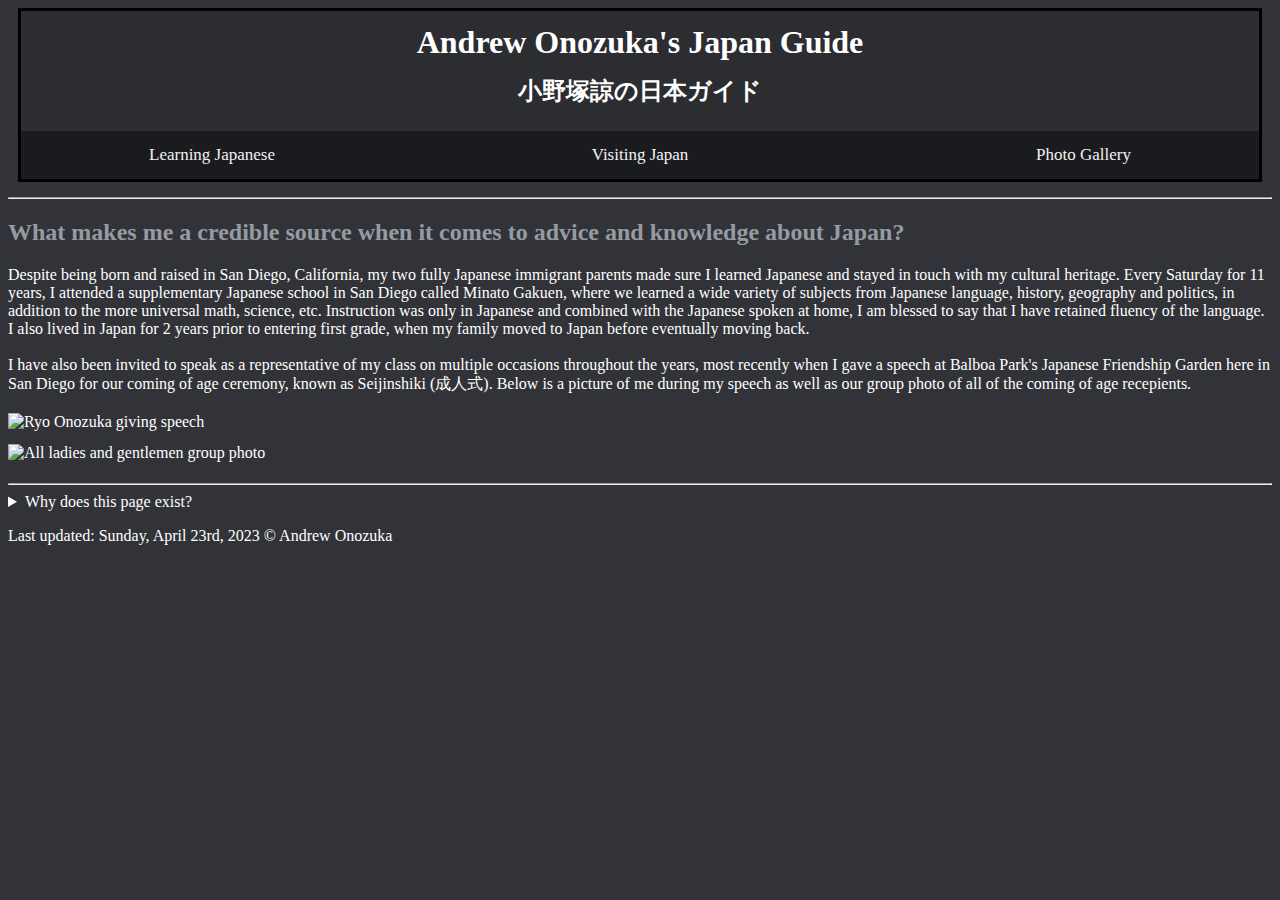
==== index.html @ e1a52954 "renamed main to index.html" ====
<!DOCTYPE html>
<html lang="en">
  <head>
    <meta charset="UTF-8">
    <title>Japan Guide</title>
    <link rel="icon" href="media/jpflag.png">
    <link rel="stylesheet" href="style.css">
    <meta name="viewport" content="'width=device-width, initial-scale=1">
    <meta name="description" content="CSE 110 Lab 3">
    <meta name="keywords" content="HTML">
    <meta name="author" content="Andrew Onozuka">
    <!-- <link rel="preconnect" href="https://fonts.googleapis.com">
    <link rel="preconnect" href="https://fonts.gstatic.com" crossorigin>
    <link href="https://fonts.googleapis.com/css2?family=Domine&display=swap" rel="stylesheet"> -->
  </head>

  <body>
    <header>
        <h1>Andrew Onozuka's Japan Guide</h1>
        <h2 id="center">小野塚諒の日本ガイド</h2>
        <!-- <img src="https://blog.mozilla.org/opendesign/files/2017/06/logo.png" alt="MDN logo" id="mdnlogo"> -->
        <!-- <h2 id="center">Choose your relevant categories:</h2> -->

        <!-- Top navigation -->
        <div class="navbar">
            <!-- Centered link -->
            <div class="navbar-centered">
                <a href="#visit" class="active">Visiting Japan</a>
            </div>

            <!-- Left-aligned links (default) -->
            <a href="#lang">Learning Japanese</a>

            <!-- Right-aligned links -->
            <div class="navbar-right">
                <a href="#photos">Photo Gallery</a>
            </div>
        </div>

        <!-- <nav>
            <ul>
                <li><a href="#lang">Learning Japanese</a></li>
                <li><a href="#visit">Visiting Japan</a></li>
                <li><a href="#photos">Photo Gallery</a></li>
            </ul>
        </nav> -->
    </header>
    <hr>
    <main>
        <section>
            <div style="clear:both;"></div>

            <div class="intro">
                <h2 id="intro">What makes me a credible source when it comes to advice and knowledge about Japan?</h2>
                Despite being born and raised in San Diego, California, my two fully Japanese immigrant parents made sure I learned Japanese and stayed in touch with my cultural heritage.
                Every Saturday for 11 years, I attended a supplementary Japanese school in San Diego called Minato Gakuen, where we learned a wide variety of subjects from Japanese language,
                history, geography and politics, in addition to the more universal math, science, etc. Instruction was only in Japanese and combined with the Japanese spoken at home, I am
                blessed to say that I have retained fluency of the language. I also lived in Japan for 2 years prior to entering first grade, when my family moved to Japan before eventually moving back.<br>
                <br>
                I have also been invited to speak as a representative of my class on multiple occasions throughout the years, most recently when I gave a speech at Balboa Park's Japanese Friendship Garden
                here in San Diego for our coming of age ceremony, known as Seijinshiki (成人式). Below is a picture of me during my speech as well as our group photo of all of the coming of age recepients.

                <!-- If you're interested in my personal story, you can read more about me here(INS LINK EVENTUALLY). -->
            </div>
            <br>
            <img src="media/speech.jpg" alt="Ryo Onozuka giving speech" class="center">
            <img src="media/group.jpg" alt="All ladies and gentlemen group photo" class="center">
        </section>
    </main>
    <hr>    
    <footer>
        <details>
            <summary>Why does this page exist?</summary>
            <p>
                This website was born out of my passion for Japan and my expertise on its culture. This project aims to cater to the ever-growing demand of tourists
                hoping to visit Japan, providing them with information so that they can enjoy an awesome and unforgettable trip.
                I hope you learned more about Japan through this guide! If you get the chance to visit I hope you have a wonderful time!<br>
                <br>
                Here is a feedback form if you have any further questions, comments or concerns. If you could fill it out it would be greatly appreciated!
                If you want to support me even further, I take donations @andrew_onozuka on Venmo. Have a great day!
            </p>
        </details>
        <p class="tagline">
            Last updated: Sunday, <time datetime="2023-04-23">April 23rd, 2023</time> &copy; Andrew Onozuka
        </p>
    </footer>
  </body>
</html>
---- style.css ----
html {
    /* font-family: 'Domine', serif; */
  }
  



/* Add a black background color to the top navigation */
.navbar {
    position: relative;
    background-color: #1A1B1E;
    overflow: hidden;
  }
  
  /* Style the links inside the navigation bar */
  .navbar a {
    float: left;
    color: #f2f2f2;
    text-align: center;
    padding: 14px 10vw;
    text-decoration: none;
    font-size: 17px;
    /* border: 3px solid rgb(0, 128, 0); */
  }
  
  /* Change the color of links on hover */
  .navbar a:hover {
    background-color: #ddd;
    color: black;
  }
  
  /* Add a color to the active/current link */
  /* .navbar a.active {
    background-color: #04AA6D;
    color: white;
  } */
  
  /* Centered section inside the top navigation */
  .navbar-centered a {
    float: none;
    position: absolute;
    top: 50%;
    left: 50%;
    transform: translate(-50%, -50%);
  }
  
  /* Right-aligned section inside the top navigation */
  .navbar-right {
    float: right;
  }
  
  /* Responsive navigation menu - display links on top of each other instead of next to each other (for mobile devices) */
  @media screen and (max-width: 600px) {
    .navbar a, .navbar-right {
      float: none;
      display: block;
    }
  
    .navbar-centered a {
      position: relative;
      top: 0;
      left: 0;
      transform: none;
    }
  }











  header {                                  /* pt2 element selector */
    background-color: hsl(220, 7%, 18%);  /* pt1 background color using hsl or hsla */
  
    /* margin long hand notations */
    margin-top: 2mm;                        /* pt1 unqiue absolute length unit 1 */
    margin-bottom: 0.4cm;                   /* pt1 unique absolute length unit 2 */
    margin-left: 10px;                      /* pt1 unique absolute length unit 3 */
    margin-right: 10px;
  
    /* border long hand notations */
    border-style: solid;
    border-color: rgb(0, 0, 0);           /* pt1 color using rgb or rgba */
    border-width: auto;
    border-radius: auto;
  }   
  #mdnlogo {                                /* pt2 ID selector */
    display: block;                         /* pt1 display/block */
    margin: 0 auto;
    width: 200px;                           /* pt1 sizing/width */
    position: static;                       /* pt1 position */
  }
  
  body {
      background-color: #313338;          /* pt1 background color using hex code */
      position: static;                      /* pt1 position */
      /* border: 3px solid rgb(0, 128, 0); */
  }
  
  h1 {    /* main heading */
    color: white;                         /* pt1 color using name */
    text-align: center;                     /* pt1 text align */
    margin: 0 0 0 0;                        /* pt1 margin short hand notation */
    padding: 10pt;                          /* pt1 padding short hand notation */
    /* border: 3px solid rgb(0, 128, 0); */
  }
  
  #center {   /* class to center */
    color: white;                         
    text-align: center;
    margin: auto;                           /* pt1 auto margin */
  
    /* padding long hand notations */
    padding-top: 0em;                       /* pt1 unique relative length unit 1 */
    padding-bottom: 2ch;                    /* pt1 unique relative length unit 2 */
    padding-left: 0ex;                      /* pt1 unique relative length unit 3 */
    padding-right: 0px;
  }
  
  h2 {    /* subheadings */
    color: #959BA3;
  }
  
  h3 {    /* table of contents */
    text-align: center;
    color: #959BA3;
  }
  
  /* navigation */
  nav ul {                                  /* pt2 descendant combinator */
    list-style-type: none;                  /* removes bullet points for navigation menu */
    text-align: center;       /* centers the inline block */
    /* border: 3px solid rgb(0, 128, 0); */
  }
  nav ul li {
    display: inline-block;                  /* pt1 display/inline-block */
    padding: 10px;
    /* border: 3px solid rgb(0, 128, 0); */
  }
  nav ul li a {
    color: white;
    padding: 0.25em 1em;
    text-decoration: none; /* no underline */
    background-color: #2B2D31;
    color: #959BA3;
    border-top-left-radius: 0.5em 0.5em;
    border-top-right-radius: 0.5em 0.5em;
    border-bottom-left-radius: 0.5em 0.5em;
    border-bottom-right-radius: 0.5em 0.5em;
    /* border: 3px solid rgb(0, 128, 0); */
  }
  nav ul li a:hover, nav ul li a:focus, nav ul li a:active { /* pt1 pseudo-class */
    color: #DCDEE1;
    background-color: #36373C;
    font-weight: bold;
  }
  @media screen and (max-width: 600px) {    /* pt1 media query */
    nav ul li a {
      float: none;
      display: block;
    }
    
    nav ul li a {
      position: relative;
      top: 0;
      left: 0;
      transform: none;
    }
  }
  
  .attendance ul {              /* pt2 class selector */
    list-style-type: none;      /* removes bullet points for navigation menu */
    display: flex;              /* pt1 display flex property */
    justify-content: space-evenly;
  }
  .attendance ul li {
    color: #DCDEE1;
    order: 0;                   /* pt1 flex property */
    align-self: auto;           /* pt1 flex property */
    /* border: 3px solid rgb(0, 128, 0); */
  }
  .attendance ul li[class="lead"] {   /* pt2 attribute selector */
    color: white;
    font-weight: bold;
    flex-grow: 0;               /* pt1 flex property */
    align-self: auto;           /* pt1 flex property */
    /* border: 3px solid rgb(0, 128, 0); */
  } 
  ul ~ span {                   /* pt2 general sibling combinator */
    display: table;
    margin: 0 auto;
    color: red;
    padding: 10px;
  }
  
  #agenda {
    text-align: center;
  }
  .agenda {
    display: grid;              /* pt1 grid property */
    grid-template-columns: 1fr 1fr 1fr 1fr 1fr;
    column-gap: 20px;
    padding: 10px;
    /* border: 3px solid rgb(0, 128, 0); */
  }
  /* grid children below */
  .agenda .c1 {
    color: #DCDEE1;
    /* border: 3px solid rgb(0, 128, 0); */
  }
  .agenda .c2 {
    color: #DCDEE1;
    /* border: 3px solid rgb(0, 128, 0); */
  }
  .agenda .c3 {
    color: #DCDEE1;
    /* border: 3px solid rgb(0, 128, 0); */
  }
  .agenda .c4 {
    color: #DCDEE1;
    /* border: 3px solid rgb(0, 128, 0); */
  }
  .agenda .c5 {
    color: #DCDEE1;
    /* border: 3px solid rgb(0, 128, 0); */
  }
  
  .qcc div:first-of-type + div {              /* pt2 adjacent sibling combinator */
    color: green;
    padding-top: 10px;
    /* border: 3px solid rgb(0, 128, 0); */
  }
  
  .button {
    color: black;
  }
  
  html body > *:not(.links) {     /* pt2 universal selector, child combinator, pseudo-class selector */
    color: white;
  }
  
  #attendance, #diagram, #audio, #video {
    text-align: center;
    /* border: 3px solid rgb(0, 128, 0); */
  }
  
  .center, video {   /* pt2 selector list */
    display: block;
    margin: 0 auto;
    height: auto;
    width: auto;
    max-width: 100%;
    /* min-width: none; */
    padding-bottom: 10pt;
    /* border: 3px solid rgb(0, 128, 0); */
  }
  audio {
    display: table;
    margin: 0 auto;
    /* border: 3px solid rgb(0, 128, 0); */
  }
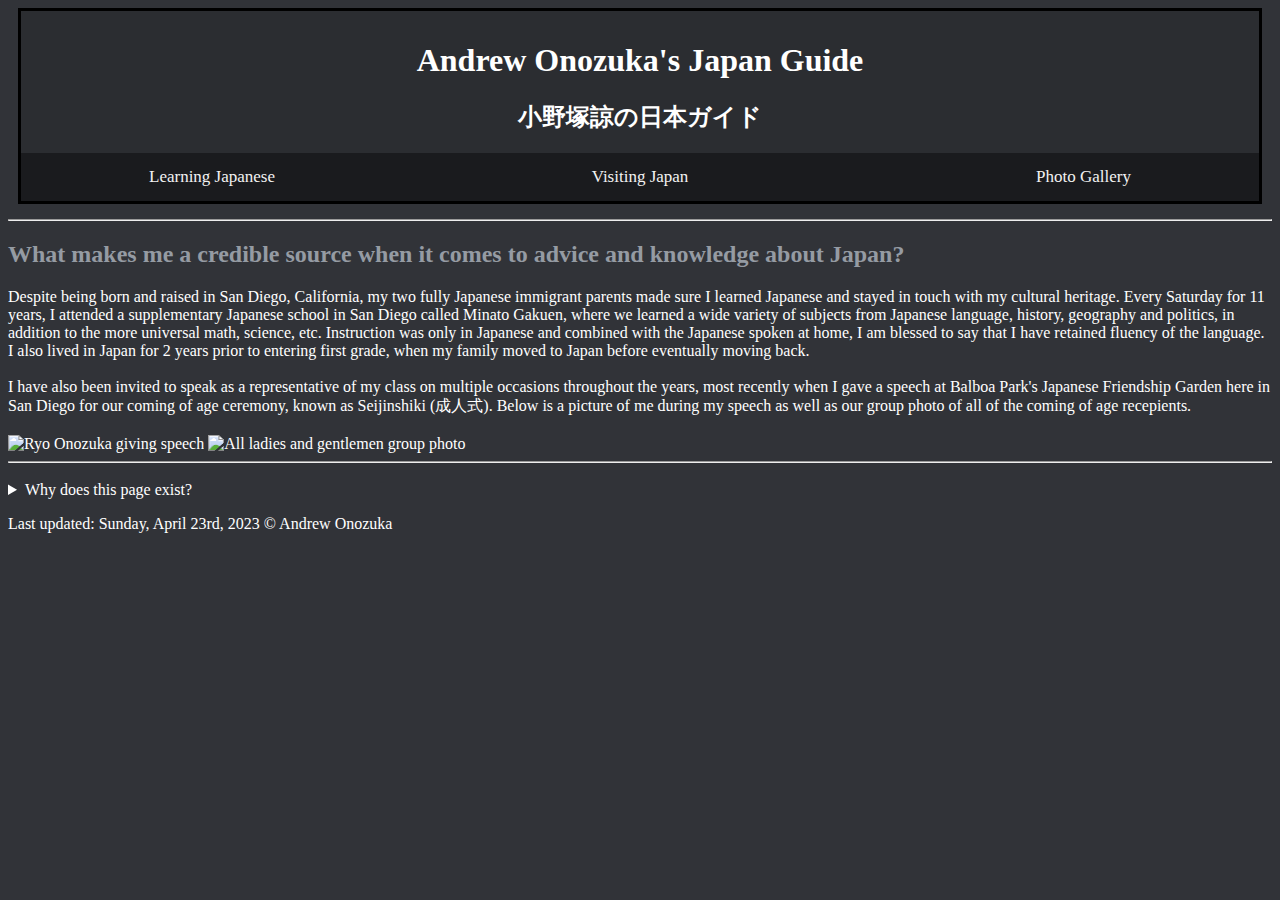
==== commit 706549d2: "updated index.html" ====
--- a/index.html
+++ b/index.html
@@ -17,9 +17,8 @@
   <body>
     <header>
         <h1>Andrew Onozuka's Japan Guide</h1>
-        <h2 id="center">小野塚諒の日本ガイド</h2>
+        <h2 id="subtitle">小野塚諒の日本ガイド</h2>
         <!-- <img src="https://blog.mozilla.org/opendesign/files/2017/06/logo.png" alt="MDN logo" id="mdnlogo"> -->
-        <!-- <h2 id="center">Choose your relevant categories:</h2> -->
 
         <!-- Top navigation -->
         <div class="navbar">
@@ -63,8 +62,8 @@
                 <!-- If you're interested in my personal story, you can read more about me here(INS LINK EVENTUALLY). -->
             </div>
             <br>
-            <img src="media/speech.jpg" alt="Ryo Onozuka giving speech" class="center">
-            <img src="media/group.jpg" alt="All ladies and gentlemen group photo" class="center">
+            <img src="media/speech.jpg" alt="Ryo Onozuka giving speech">
+            <img src="media/group.jpg" alt="All ladies and gentlemen group photo">
         </section>
     </main>
     <hr>    
--- a/style.css
+++ b/style.css
@@ -63,19 +63,8 @@
       transform: none;
     }
   }
-
-
-
-
-
-
-
-
-
-
-
   header {                                  /* pt2 element selector */
-    background-color: hsl(220, 7%, 18%);  /* pt1 background color using hsl or hsla */
+    background-color: #2b2d31;  /* pt1 background color using hsl or hsla */
   
     /* margin long hand notations */
     margin-top: 2mm;                        /* pt1 unqiue absolute length unit 1 */
@@ -88,179 +77,43 @@
     border-color: rgb(0, 0, 0);           /* pt1 color using rgb or rgba */
     border-width: auto;
     border-radius: auto;
-  }   
-  #mdnlogo {                                /* pt2 ID selector */
-    display: block;                         /* pt1 display/block */
-    margin: 0 auto;
-    width: 200px;                           /* pt1 sizing/width */
-    position: static;                       /* pt1 position */
+    /* border: 3px solid rgb(0, 128, 0); */
   }
+img {
+    max-width: 100%;
+    /* border: 3px solid rgb(0, 128, 0); */
+}
   
   body {
       background-color: #313338;          /* pt1 background color using hex code */
-      position: static;                      /* pt1 position */
       /* border: 3px solid rgb(0, 128, 0); */
   }
   
   h1 {    /* main heading */
     color: white;                         /* pt1 color using name */
     text-align: center;                     /* pt1 text align */
-    margin: 0 0 0 0;                        /* pt1 margin short hand notation */
-    padding: 10pt;                          /* pt1 padding short hand notation */
+    padding: 10px 10px 0pt 10px;                          /* pt1 padding short hand notation */
     /* border: 3px solid rgb(0, 128, 0); */
   }
   
-  #center {   /* class to center */
+  #subtitle {   /* class to center */
     color: white;                         
     text-align: center;
     margin: auto;                           /* pt1 auto margin */
-  
-    /* padding long hand notations */
-    padding-top: 0em;                       /* pt1 unique relative length unit 1 */
-    padding-bottom: 2ch;                    /* pt1 unique relative length unit 2 */
-    padding-left: 0ex;                      /* pt1 unique relative length unit 3 */
-    padding-right: 0px;
+    padding-bottom: 20px;                    /* pt1 unique relative length unit 2 */
+    /* border: 3px solid rgb(0, 128, 0); */
   }
   
   h2 {    /* subheadings */
     color: #959BA3;
-  }
-  
-  h3 {    /* table of contents */
-    text-align: center;
-    color: #959BA3;
-  }
-  
-  /* navigation */
-  nav ul {                                  /* pt2 descendant combinator */
-    list-style-type: none;                  /* removes bullet points for navigation menu */
-    text-align: center;       /* centers the inline block */
     /* border: 3px solid rgb(0, 128, 0); */
   }
-  nav ul li {
-    display: inline-block;                  /* pt1 display/inline-block */
-    padding: 10px;
-    /* border: 3px solid rgb(0, 128, 0); */
-  }
-  nav ul li a {
-    color: white;
-    padding: 0.25em 1em;
-    text-decoration: none; /* no underline */
-    background-color: #2B2D31;
-    color: #959BA3;
-    border-top-left-radius: 0.5em 0.5em;
-    border-top-right-radius: 0.5em 0.5em;
-    border-bottom-left-radius: 0.5em 0.5em;
-    border-bottom-right-radius: 0.5em 0.5em;
-    /* border: 3px solid rgb(0, 128, 0); */
-  }
-  nav ul li a:hover, nav ul li a:focus, nav ul li a:active { /* pt1 pseudo-class */
-    color: #DCDEE1;
-    background-color: #36373C;
-    font-weight: bold;
-  }
-  @media screen and (max-width: 600px) {    /* pt1 media query */
-    nav ul li a {
-      float: none;
-      display: block;
-    }
-    
-    nav ul li a {
-      position: relative;
-      top: 0;
-      left: 0;
-      transform: none;
-    }
-  }
-  
-  .attendance ul {              /* pt2 class selector */
-    list-style-type: none;      /* removes bullet points for navigation menu */
-    display: flex;              /* pt1 display flex property */
-    justify-content: space-evenly;
-  }
-  .attendance ul li {
-    color: #DCDEE1;
-    order: 0;                   /* pt1 flex property */
-    align-self: auto;           /* pt1 flex property */
-    /* border: 3px solid rgb(0, 128, 0); */
-  }
-  .attendance ul li[class="lead"] {   /* pt2 attribute selector */
-    color: white;
-    font-weight: bold;
-    flex-grow: 0;               /* pt1 flex property */
-    align-self: auto;           /* pt1 flex property */
-    /* border: 3px solid rgb(0, 128, 0); */
-  } 
-  ul ~ span {                   /* pt2 general sibling combinator */
-    display: table;
-    margin: 0 auto;
-    color: red;
-    padding: 10px;
-  }
-  
-  #agenda {
-    text-align: center;
-  }
-  .agenda {
-    display: grid;              /* pt1 grid property */
-    grid-template-columns: 1fr 1fr 1fr 1fr 1fr;
-    column-gap: 20px;
-    padding: 10px;
-    /* border: 3px solid rgb(0, 128, 0); */
-  }
-  /* grid children below */
-  .agenda .c1 {
-    color: #DCDEE1;
-    /* border: 3px solid rgb(0, 128, 0); */
-  }
-  .agenda .c2 {
-    color: #DCDEE1;
-    /* border: 3px solid rgb(0, 128, 0); */
-  }
-  .agenda .c3 {
-    color: #DCDEE1;
-    /* border: 3px solid rgb(0, 128, 0); */
-  }
-  .agenda .c4 {
-    color: #DCDEE1;
-    /* border: 3px solid rgb(0, 128, 0); */
-  }
-  .agenda .c5 {
-    color: #DCDEE1;
-    /* border: 3px solid rgb(0, 128, 0); */
-  }
-  
-  .qcc div:first-of-type + div {              /* pt2 adjacent sibling combinator */
-    color: green;
-    padding-top: 10px;
-    /* border: 3px solid rgb(0, 128, 0); */
-  }
-  
-  .button {
-    color: black;
-  }
-  
+
   html body > *:not(.links) {     /* pt2 universal selector, child combinator, pseudo-class selector */
     color: white;
   }
-  
-  #attendance, #diagram, #audio, #video {
-    text-align: center;
-    /* border: 3px solid rgb(0, 128, 0); */
-  }
-  
-  .center, video {   /* pt2 selector list */
-    display: block;
-    margin: 0 auto;
-    height: auto;
-    width: auto;
-    max-width: 100%;
-    /* min-width: none; */
-    padding-bottom: 10pt;
-    /* border: 3px solid rgb(0, 128, 0); */
-  }
-  audio {
-    display: table;
-    margin: 0 auto;
+
+  details {
+    padding-top: 10px;
     /* border: 3px solid rgb(0, 128, 0); */
   }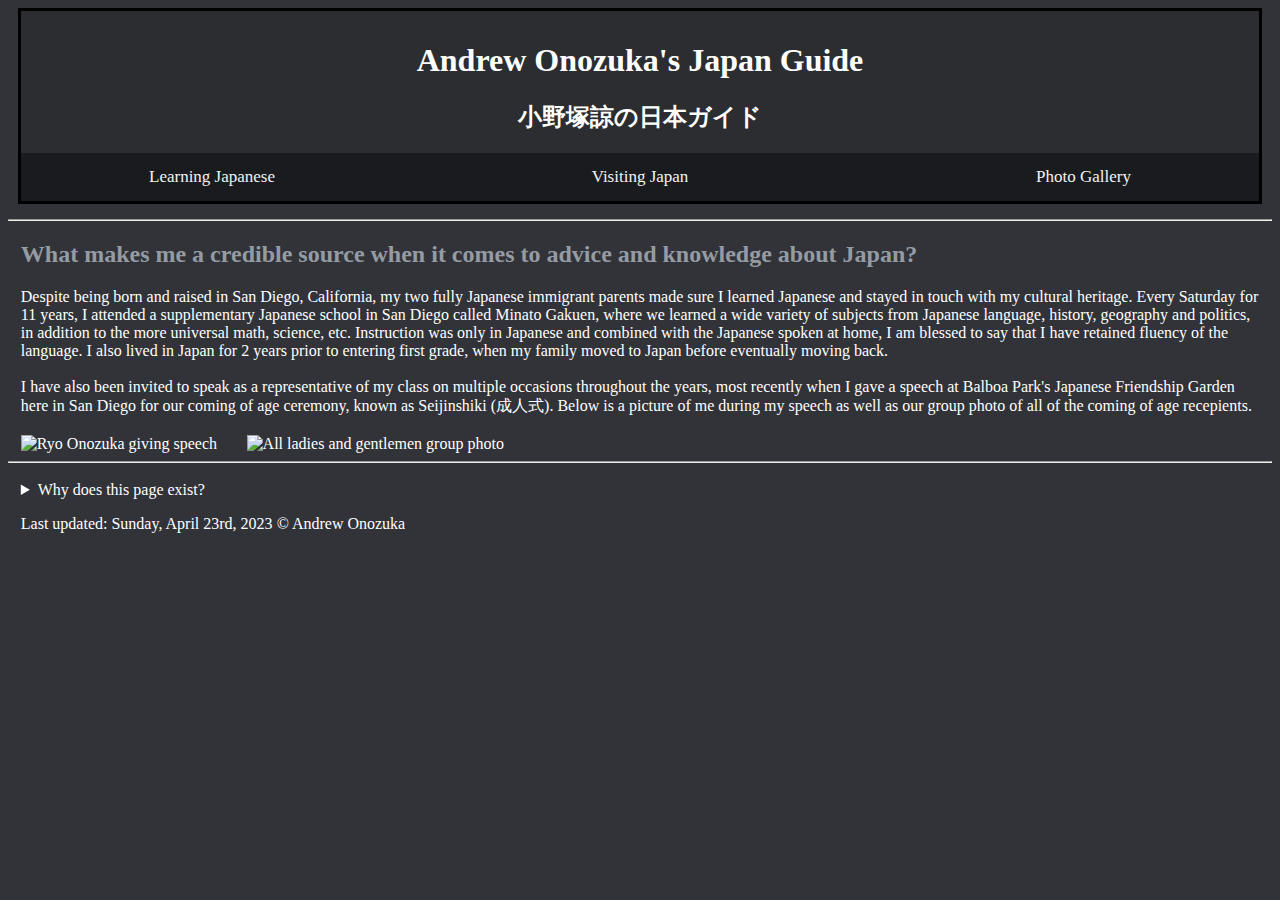
==== commit ae439af7: "updates to index and start on visit.html" ====
--- a/index.html
+++ b/index.html
@@ -18,31 +18,22 @@
     <header>
         <h1>Andrew Onozuka's Japan Guide</h1>
         <h2 id="subtitle">小野塚諒の日本ガイド</h2>
-        <!-- <img src="https://blog.mozilla.org/opendesign/files/2017/06/logo.png" alt="MDN logo" id="mdnlogo"> -->
 
         <!-- Top navigation -->
         <div class="navbar">
             <!-- Centered link -->
             <div class="navbar-centered">
-                <a href="#visit" class="active">Visiting Japan</a>
+                <a href="visit.html" class="active">Visiting Japan</a>
             </div>
 
             <!-- Left-aligned links (default) -->
-            <a href="#lang">Learning Japanese</a>
+            <a href="lang.html">Learning Japanese</a>
 
             <!-- Right-aligned links -->
             <div class="navbar-right">
-                <a href="#photos">Photo Gallery</a>
+                <a href="photos.html">Photo Gallery</a>
             </div>
         </div>
-
-        <!-- <nav>
-            <ul>
-                <li><a href="#lang">Learning Japanese</a></li>
-                <li><a href="#visit">Visiting Japan</a></li>
-                <li><a href="#photos">Photo Gallery</a></li>
-            </ul>
-        </nav> -->
     </header>
     <hr>
     <main>
--- a/style.css
+++ b/style.css
@@ -80,7 +80,9 @@
     /* border: 3px solid rgb(0, 128, 0); */
   }
 img {
-    max-width: 100%;
+    max-width: 96vw;
+    margin-left: 1vw;
+    margin-right: 1vw;
     /* border: 3px solid rgb(0, 128, 0); */
 }
   
@@ -89,6 +91,11 @@
       /* border: 3px solid rgb(0, 128, 0); */
   }
   
+  .intro {
+    margin-left: 1vw;
+    margin-right: 1vw;
+  }
+
   h1 {    /* main heading */
     color: white;                         /* pt1 color using name */
     text-align: center;                     /* pt1 text align */
@@ -98,6 +105,13 @@
   
   #subtitle {   /* class to center */
     color: white;                         
+    text-align: center;
+    margin: auto;                           /* pt1 auto margin */
+    padding-bottom: 20px;                    /* pt1 unique relative length unit 2 */
+    /* border: 3px solid rgb(0, 128, 0); */
+  }
+
+  #center {   /* class to center */           
     text-align: center;
     margin: auto;                           /* pt1 auto margin */
     padding-bottom: 20px;                    /* pt1 unique relative length unit 2 */
@@ -116,4 +130,8 @@
   details {
     padding-top: 10px;
     /* border: 3px solid rgb(0, 128, 0); */
+  }
+
+  footer {
+    margin-left: 1vw;
   }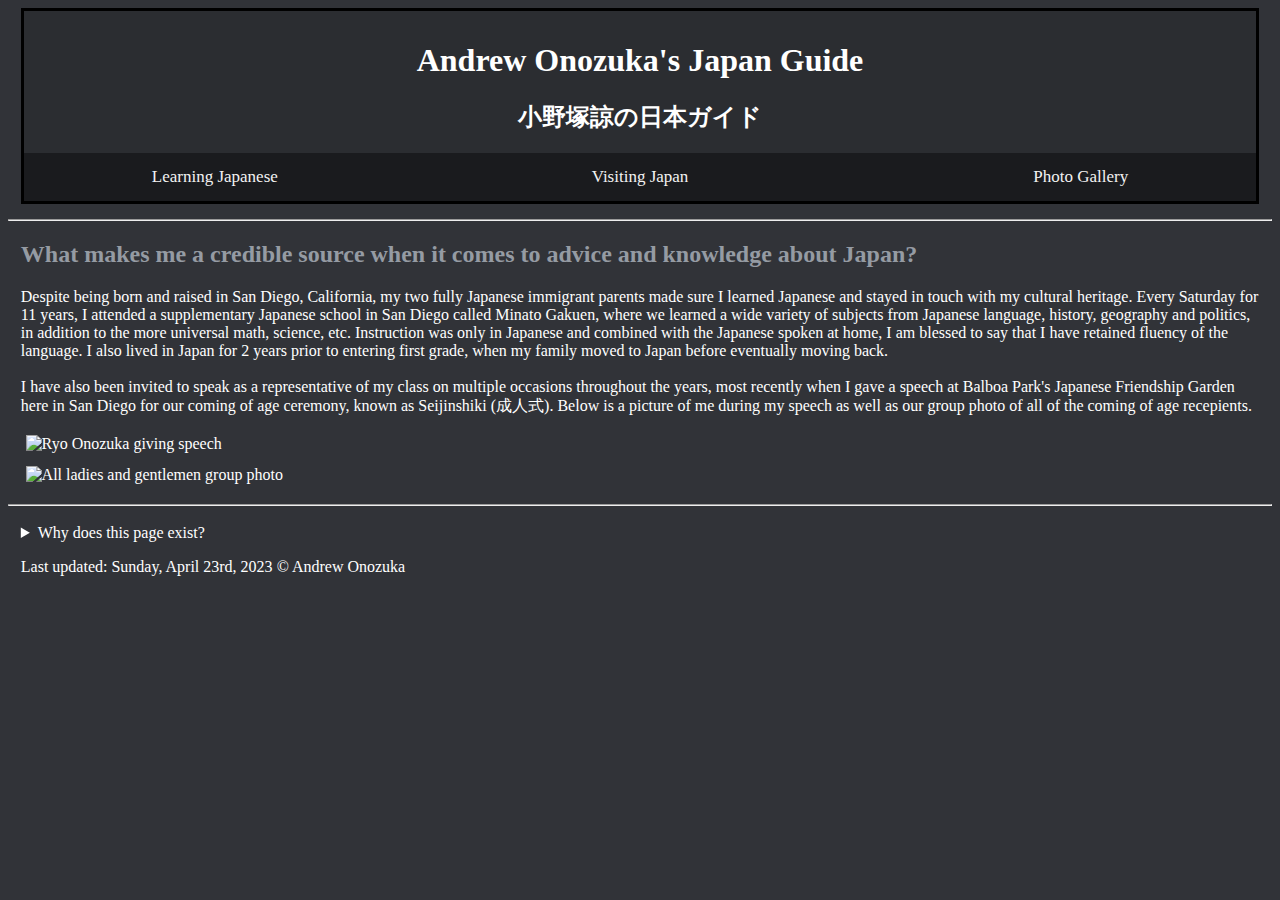
==== commit a5284033: "changes style.css" ====
--- a/index.html
+++ b/index.html
@@ -53,8 +53,8 @@
                 <!-- If you're interested in my personal story, you can read more about me here(INS LINK EVENTUALLY). -->
             </div>
             <br>
-            <img src="media/speech.jpg" alt="Ryo Onozuka giving speech">
-            <img src="media/group.jpg" alt="All ladies and gentlemen group photo">
+            <img src="media/speech.jpg" alt="Ryo Onozuka giving speech" class="center">
+            <img src="media/group.jpg" alt="All ladies and gentlemen group photo" class="center">
         </section>
     </main>
     <hr>    
--- a/style.css
+++ b/style.css
@@ -69,8 +69,8 @@
     /* margin long hand notations */
     margin-top: 2mm;                        /* pt1 unqiue absolute length unit 1 */
     margin-bottom: 0.4cm;                   /* pt1 unique absolute length unit 2 */
-    margin-left: 10px;                      /* pt1 unique absolute length unit 3 */
-    margin-right: 10px;
+    margin-left: 1vw;                      /* pt1 unique absolute length unit 3 */
+    margin-right: 1vw;
   
     /* border long hand notations */
     border-style: solid;
@@ -79,12 +79,6 @@
     border-radius: auto;
     /* border: 3px solid rgb(0, 128, 0); */
   }
-img {
-    max-width: 96vw;
-    margin-left: 1vw;
-    margin-right: 1vw;
-    /* border: 3px solid rgb(0, 128, 0); */
-}
   
   body {
       background-color: #313338;          /* pt1 background color using hex code */
@@ -111,6 +105,14 @@
     /* border: 3px solid rgb(0, 128, 0); */
   }
 
+.center {
+    display: block;
+    margin-left: auto;
+    margin-right: auto;
+    max-width: 96vw;
+    padding-bottom: 1vw;
+}
+
   #center {   /* class to center */           
     text-align: center;
     margin: auto;                           /* pt1 auto margin */
